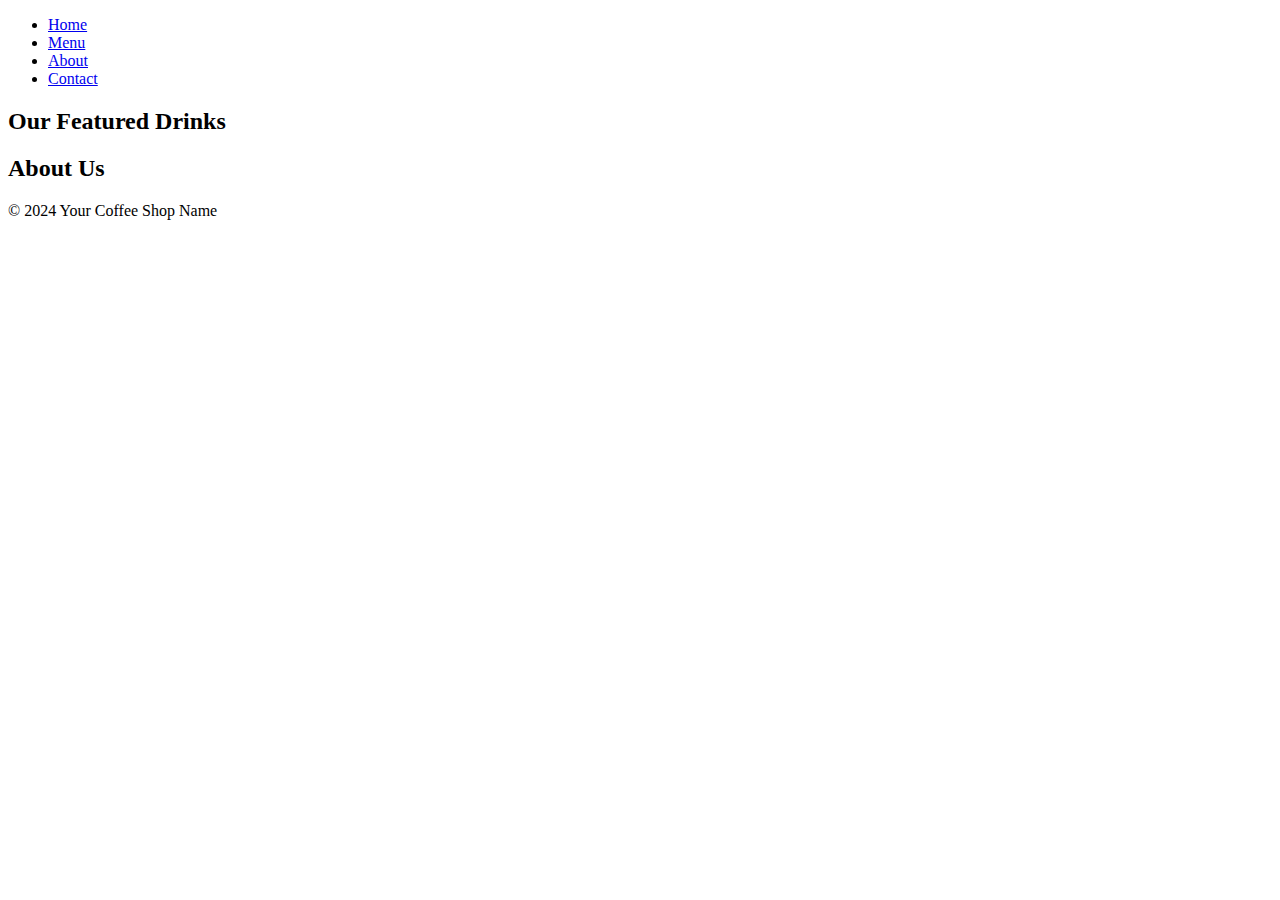
==== index.html @ cbcc5fa4 "Create index.html" ====
<!DOCTYPE html>
<html lang="en">
<head>
    <meta charset="UTF-8">
    <meta name="viewport" content="width=device-width, initial-scale=1.0">
    <title>Your Coffee Shop Name</title>
    <link rel="stylesheet" href="style.css">
</head>
<body>
    <header>
        <nav>
            <ul>
                <li><a href="#">Home</a></li>
                <li><a href="#">Menu</a></li>
                <li><a href="#">About</a></li>
                <li><a href="#">Contact</a></li>
            </ul>
        </nav>
    </header>

    <main>
        <section class="hero">
            </section>

        <section class="featured-products">
            <h2>Our Featured Drinks</h2>
            </section>

        <section class="about">
            <h2>About Us</h2>
            </section>
    </main>

    <footer>
        <p>&copy; 2024 Your Coffee Shop Name</p>
    </footer>
</body>
</html>
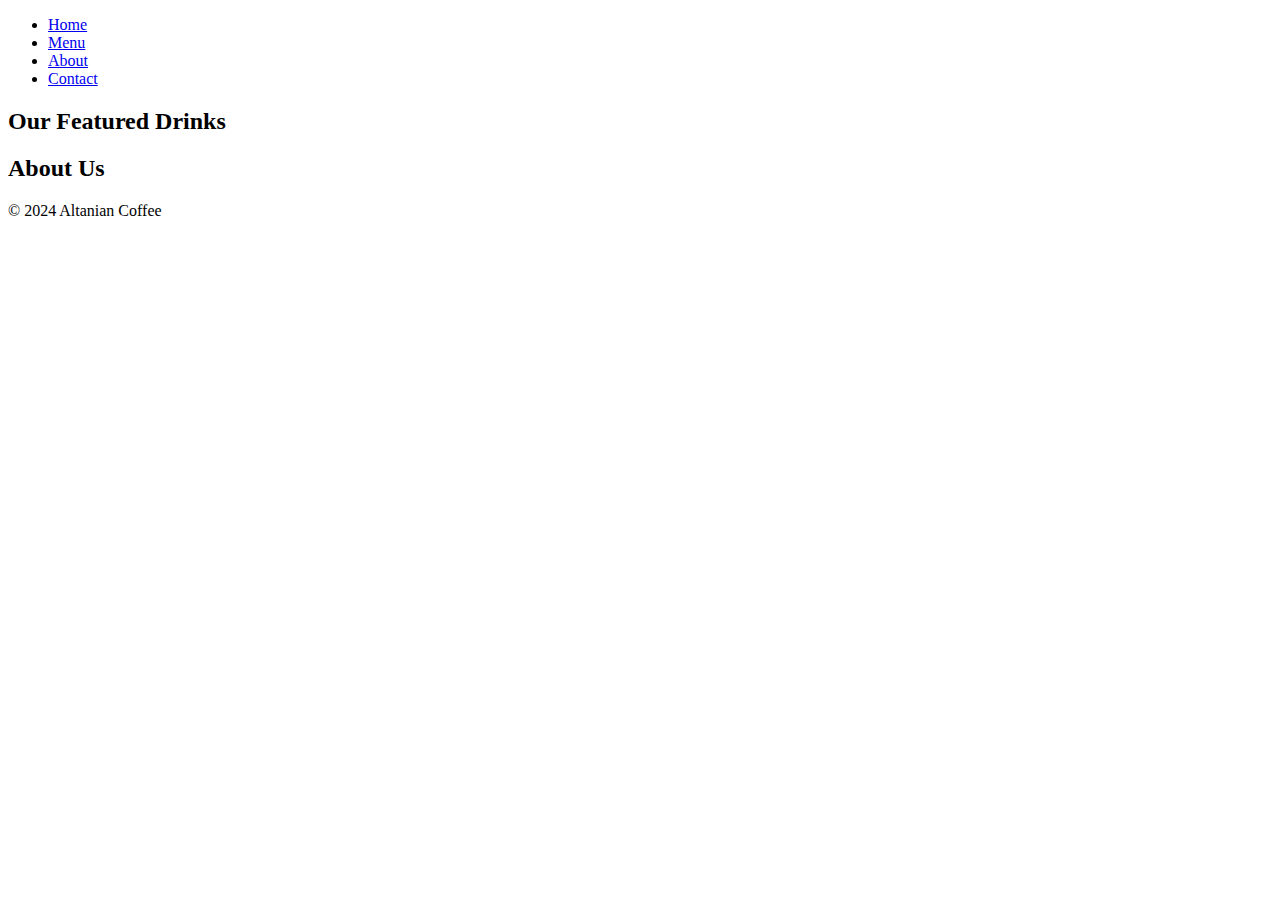
==== commit b947e713: "Update index.html" ====
--- a/index.html
+++ b/index.html
@@ -3,7 +3,7 @@
 <head>
     <meta charset="UTF-8">
     <meta name="viewport" content="width=device-width, initial-scale=1.0">
-    <title>Your Coffee Shop Name</title>
+    <title>Altanian Coffee</title>
     <link rel="stylesheet" href="style.css">
 </head>
 <body>
@@ -32,7 +32,7 @@
     </main>
 
     <footer>
-        <p>&copy; 2024 Your Coffee Shop Name</p>
+        <p>&copy; 2024 Altanian Coffee</p>
     </footer>
 </body>
 </html>
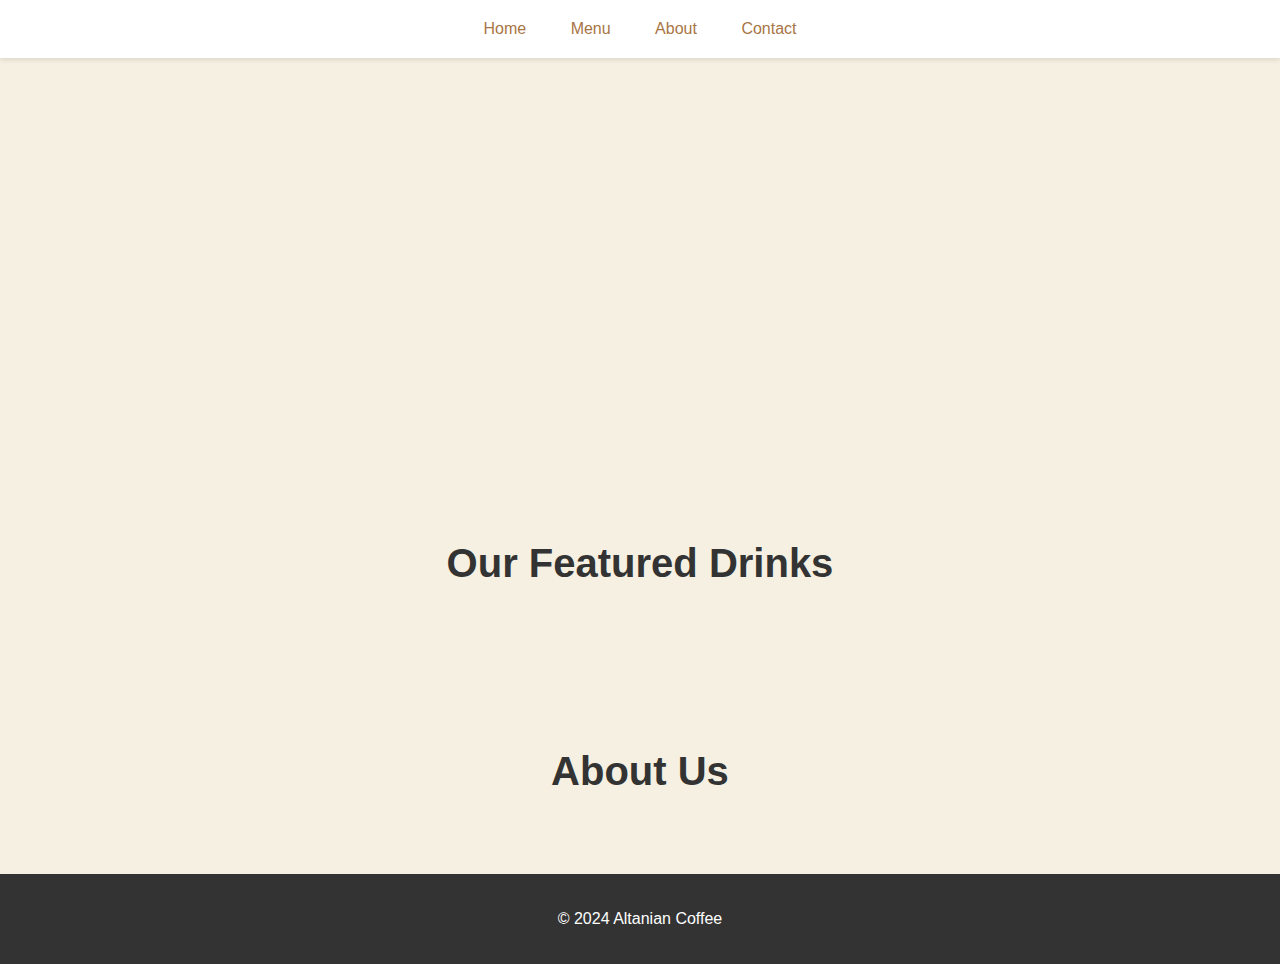
==== commit ee0fdde6: "added about page" ====
--- a/index.html
+++ b/index.html
@@ -12,7 +12,7 @@
             <ul>
                 <li><a href="#">Home</a></li>
                 <li><a href="#">Menu</a></li>
-                <li><a href="#">About</a></li>
+                <li><a href="about.html">About</a></li>
                 <li><a href="#">Contact</a></li>
             </ul>
         </nav>
--- a/style.css
+++ b/style.css
@@ -0,0 +1,93 @@
+/* General Styling */
+body {
+    font-family: 'Arial', sans-serif; /* Choose your preferred font */
+    margin: 0;
+    background-color: #f5f0e1; /* Light, off-white background */
+    color: #333;
+  }
+  
+  a {
+    text-decoration: none; /* Remove underlines from links */
+    color: #a87545; /* Coffee-brown link color */
+  }
+  
+  a:hover {
+    text-decoration: underline; /* Underline on hover */
+  }
+  
+  /* Header Styling */
+  header {
+    background-color: #fff;
+    padding: 20px 0;
+    box-shadow: 0 2px 5px rgba(0, 0, 0, 0.1); /* Subtle shadow */
+  }
+  
+  nav ul {
+    list-style: none;
+    margin: 0;
+    padding: 0;
+    text-align: center; /* Center the navigation */
+  }
+  
+  nav li {
+    display: inline-block; /* Make list items display horizontally */
+    margin: 0 20px; 
+  }
+  
+  /* Hero Section Styling */
+  .hero {
+    background-image: url("hero-image.jpg"); /* Replace with your hero image */
+    background-size: cover;
+    background-position: center;
+    min-height: 400px; 
+    display: flex;
+    align-items: center;
+    justify-content: center;
+    text-align: center;
+    color: #fff;
+  }
+  
+  .hero h1 {
+    font-size: 3em;
+    margin-bottom: 10px;
+  }
+  
+  /* Featured Products Styling */
+  .featured-products {
+    padding: 50px 0;
+    text-align: center;
+  }
+  
+  .featured-products h2 {
+    font-size: 2.5em;
+    margin-bottom: 30px;
+  }
+  
+  /* About Section Styling */
+  .about {
+    padding: 50px 0;
+    text-align: center;
+  }
+  
+  .about h2 {
+    font-size: 2.5em;
+    margin-bottom: 30px;
+  }
+  
+  /* Footer Styling */
+  footer {
+    background-color: #333;
+    color: #fff;
+    text-align: center;
+    padding: 20px 0;
+  }
+  
+  .about-content {
+    text-align: center;
+    padding: 50px 20px; /* Adjust padding as needed */
+}
+
+.about-content p {
+    line-height: 1.6; /* Improve readability */
+    margin-bottom: 15px;
+}
